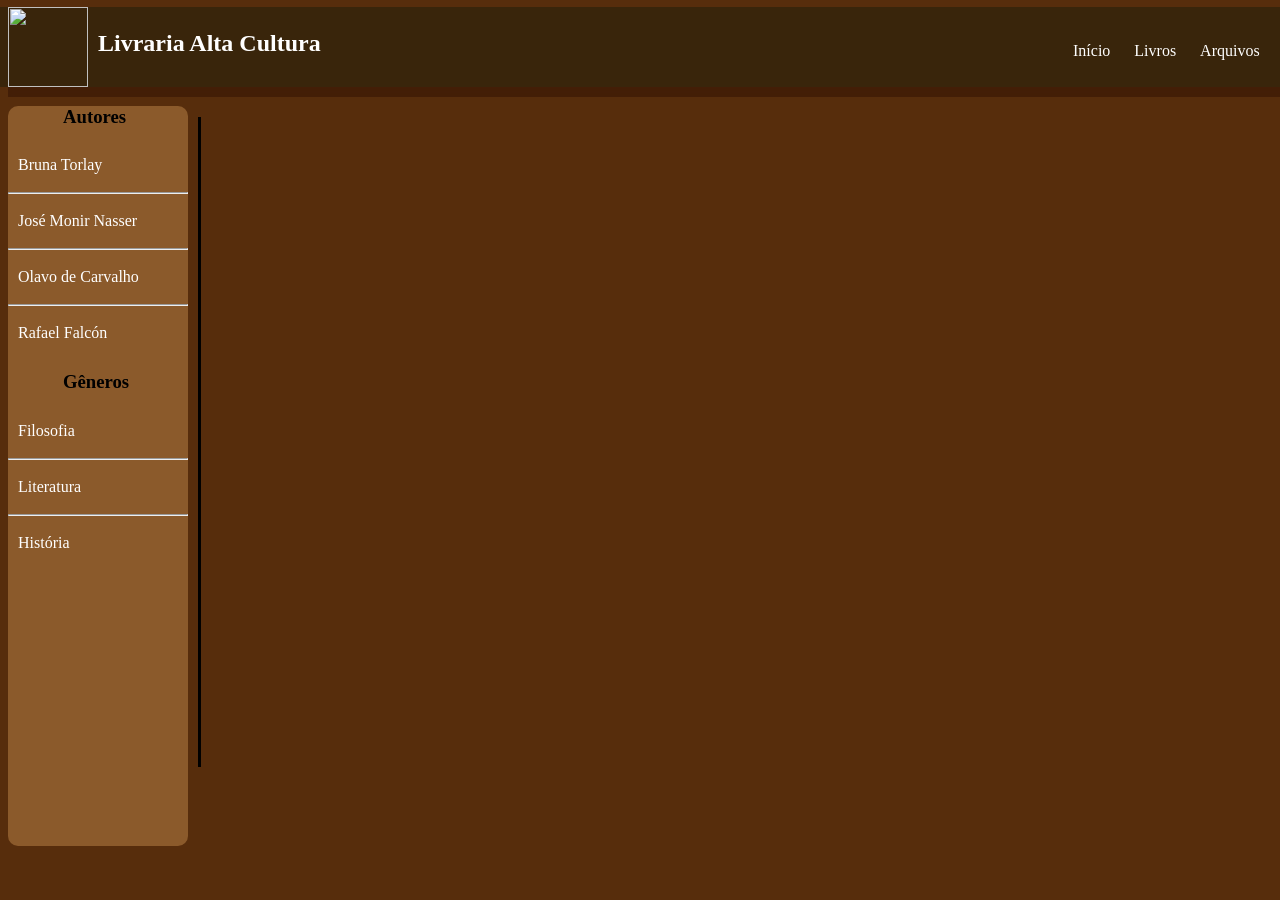
==== pages/arquivos.html @ 7c53d2a3 "#" ====
<!DOCTYPE html>
<html lang="pt-br">
<head>
    <meta charset="UTF-8">
    <meta name="viewport" content="width=device-width, initial-scale=1.0">
    <title>Document</title>
    <link rel="stylesheet" href="/styles/arquivos.css">
</head>
<body>
    <header id="cabecalho">
      <h2>Livraria Alta Cultura</h2>
      <img  id="books" src="/assets/images/books.png" alt="">

      <div id="barra">
        
        <nav id="menu">
      
      <ul>

            <li> <a href="/index.html" target="_blank"> Início </a></li>
            <li> <a href="/pages/livros.html" target="_blank"> Livros </a></li>
            <li> <a href="/pages/arquivos.html" target="_self"> Arquivos </a></li>
            <li> <a href="/pages/sobre.html" target="_blank"> Sobre </a></li>

        </ul>
        </nav>
      </div>

      <div id="coluna"></div>


      <div id="barrablack">

      </div>

      <div id="interface">
        <h3>Autores</h3>

        <li><a href="arquivos.html" target="_self">Bruna Torlay</a></li>
        <hr>
        <li><a href="arquivos.html" target="_self">José Monir Nasser</a></li>
        <hr>
        <li><a href="arquivos.html" target="_self">Olavo de Carvalho</a></li>
        <hr>
        <li><a href="arquivos.html" target="_self"> Rafael Falcón</a></li>


        <h3 id="genero"> Gêneros </h3>

          <li> <a href="">Filosofia</a></li>
          <hr>
          <li> <a href="">Literatura</a></li>
          <hr>
          <li> <a href=""> História </a></li>
        
      </div>


      <div id="card">  </div>

</header>
</body>
</html>
---- styles/arquivos.css ----
body{
    background-color: rgba(87, 45, 12, 1);
    overflow-x: hidden;
    max-width: 100%;
}

h2{
    position: relative;
    color: white;
    font-weight: bolder;
    margin-left: 90px;
    top: 10px;
}

img#books{
    position: absolute;
    width: 80px;
    height: 80px;
    margin-top: -60px;
}


div#barra{
    margin: 0 auto;
    height: 80px;
    width: 1500px;
    margin-left: -75px;
    background-color: rgba(57, 37, 11);
    margin-top: -60px;
}

nav#menu ul{
display: block;
list-style: none;
}


nav#menu li{
    position: relative;
    display: inline-block;
    margin-right: 20px;
    right: -1100px;
    top: 35px;   

}

nav#menu li a{
    text-decoration: none;
    color: white;
}

nav#menu li a:hover{
    transition: 1s;
    text-decoration: underline;
    color: yellow;
}

div#coluna{
    background-color: rgba(58, 23, 5, 0.65);
     backdrop-filter: blur(3px);
    width: 1410px;
    height: 10px;
}


div#barrablack{
    width: 3px ;
    height: 650px;
    background-color: black;
    margin-left: 190px;
    margin-top: 20px;
}

div#barrablack li{
    position: relative;
    list-style: none;
    margin-left: -160px;
    margin-top: 22px;
    top: 30px;
    

}

div#barrablack a{
text-decoration: none;
color: white;
}


div#interface {
    background-color: #8B5A2B;
    height: 740px;
    width: 180px;
    margin-top: -680px;
    border-radius: 10px;
}

div#interface h3{
    margin-left: 55px;
}

div#interface li{
list-style: none;
padding: 10px;

}

div#interface a{
    text-decoration: none;
    color: white;
}

div#interface a:hover{
    transition: 1s;
    text-decoration: underline;
}
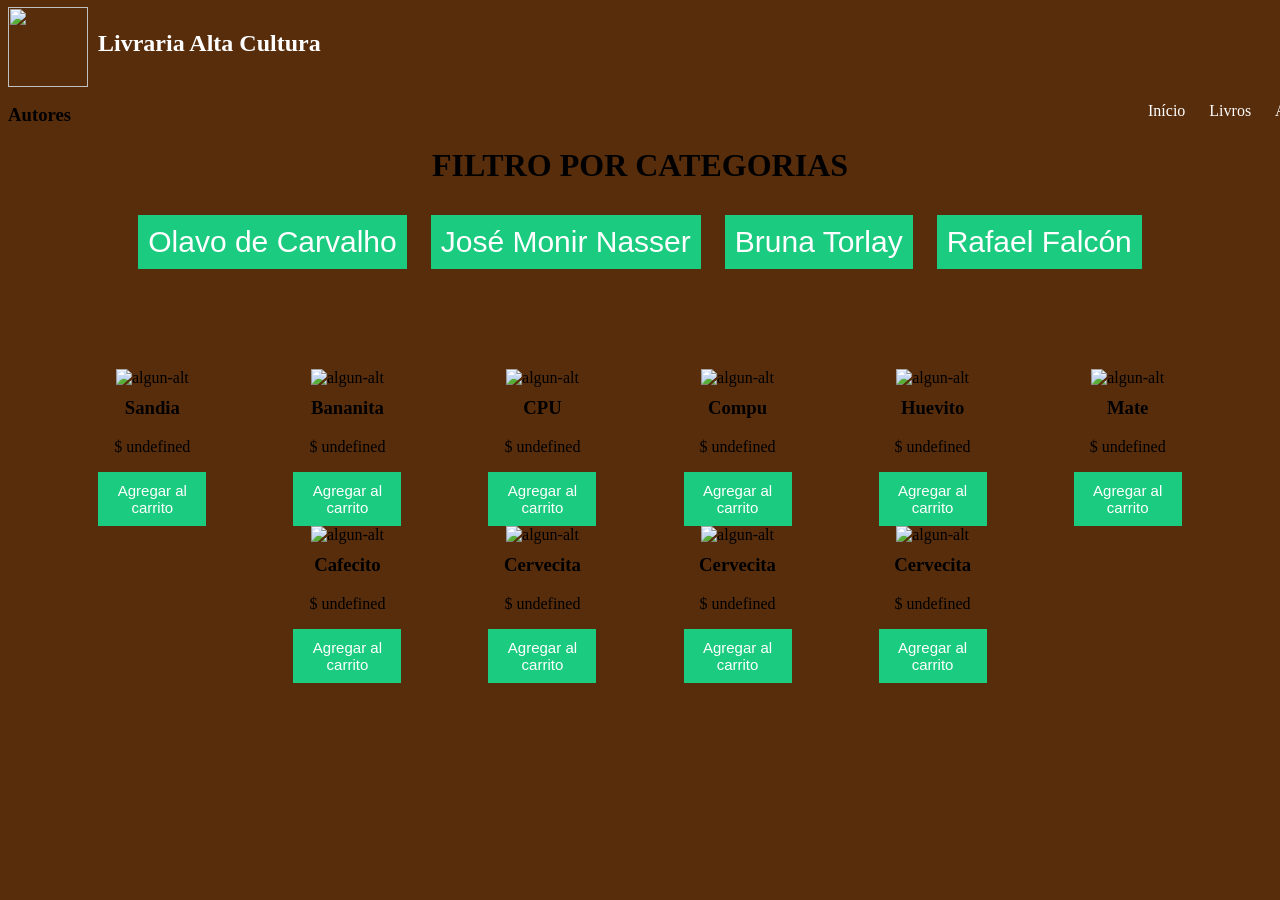
==== commit c3b92fab: "#" ====
--- a/pages/arquivos.html
+++ b/pages/arquivos.html
@@ -25,39 +25,24 @@
         </ul>
         </nav>
       </div>
-
-      <div id="coluna"></div>
-
-
-      <div id="barrablack">
-
-      </div>
-
-      <div id="interface">
+          
+        
         <h3>Autores</h3>
 
-        <li><a href="arquivos.html" target="_self">Bruna Torlay</a></li>
-        <hr>
-        <li><a href="arquivos.html" target="_self">José Monir Nasser</a></li>
-        <hr>
-        <li><a href="arquivos.html" target="_self">Olavo de Carvalho</a></li>
-        <hr>
-        <li><a href="arquivos.html" target="_self"> Rafael Falcón</a></li>
+        <h1>FILTRO POR CATEGORIAS</h1>
+    <div class="emoji-buttons-container">
+      <button id="olavoBtn" class="emoji-button">Olavo de Carvalho</button>
+      <button id="frutasBtn" class="emoji-button">José Monir Nasser</button>
+      <button id="brunaBtn" class="emoji-button">Bruna Torlay</button>
+      <button id="compusBtn" class="emoji-button">Rafael Falcón</button>
+    </div>
+  
+    <!-- shop content -->
+    <div class="card-products-container">
+      <div id="shopContent"></div>
+    </div>
 
-
-        <h3 id="genero"> Gêneros </h3>
-
-          <li> <a href="">Filosofia</a></li>
-          <hr>
-          <li> <a href="">Literatura</a></li>
-          <hr>
-          <li> <a href=""> História </a></li>
-        
-      </div>
-
-
-      <div id="card">  </div>
-
+    <script src="/js/script.js"></script>
 </header>
 </body>
 </html>
--- a/styles/arquivos.css
+++ b/styles/arquivos.css
@@ -19,15 +19,6 @@
     margin-top: -60px;
 }
 
-
-div#barra{
-    margin: 0 auto;
-    height: 80px;
-    width: 1500px;
-    margin-left: -75px;
-    background-color: rgba(57, 37, 11);
-    margin-top: -60px;
-}
 
 nav#menu ul{
 display: block;
@@ -55,62 +46,72 @@
     color: yellow;
 }
 
-div#coluna{
-    background-color: rgba(58, 23, 5, 0.65);
-     backdrop-filter: blur(3px);
-    width: 1410px;
-    height: 10px;
-}
 
+h1 {
+    text-align: center;
+  }
+  .search-container {
+    max-width: 400px;
+    margin: 0vh auto;
+    padding: 20px;
+  }
+  
+  input[type="text"] {
+    width: 100%;
+    padding: 10px;
+    font-size: 16px;
+    border: 1px solid #646363;
+    border-radius: 8px;
+    outline: none;
+  }
+  .card-products-container {
+    margin: 10vh auto;
+    text-align: center;
+  }
+  
+  .card-products {
+    display: inline-block;
+    text-align: center;
+    margin: 0 30px;
+  }
+  
+  .card-products img {
+    height: 180px;
+  }
+  
+  .card-products h3,
+  .card-products .price {
+    margin-top: 10px;
+  }
+  
+  .card-products button {
+    border: none;
+    outline: 0;
+    padding: 10px;
+    color: white;
+    background-color: #1bcb7f;
+    text-align: center;
+    cursor: pointer;
+    width: 80%;
+    font-size: 15px;
+  }
+  
+  .emoji-buttons-container {
+    text-align: center;
+  }
 
-div#barrablack{
-    width: 3px ;
-    height: 650px;
-    background-color: black;
-    margin-left: 190px;
-    margin-top: 20px;
-}
-
-div#barrablack li{
-    position: relative;
-    list-style: none;
-    margin-left: -160px;
-    margin-top: 22px;
-    top: 30px;
-    
-
-}
-
-div#barrablack a{
-text-decoration: none;
-color: white;
-}
-
-
-div#interface {
-    background-color: #8B5A2B;
-    height: 740px;
-    width: 180px;
-    margin-top: -680px;
-    border-radius: 10px;
-}
-
-div#interface h3{
-    margin-left: 55px;
-}
-
-div#interface li{
-list-style: none;
-padding: 10px;
-
-}
-
-div#interface a{
-    text-decoration: none;
+  .emoji-button {
+    background-color: #1bcb7f;
     color: white;
-}
-
-div#interface a:hover{
-    transition: 1s;
-    text-decoration: underline;
-}+    font-size: 30px;
+    border: none;
+    outline: none;
+    padding: 10px;
+    margin: 10px;
+  }
+  
+  /* Hover effect */
+  .emoji-button:hover {
+    background-color: #17a366;
+    cursor:pointer;
+  }
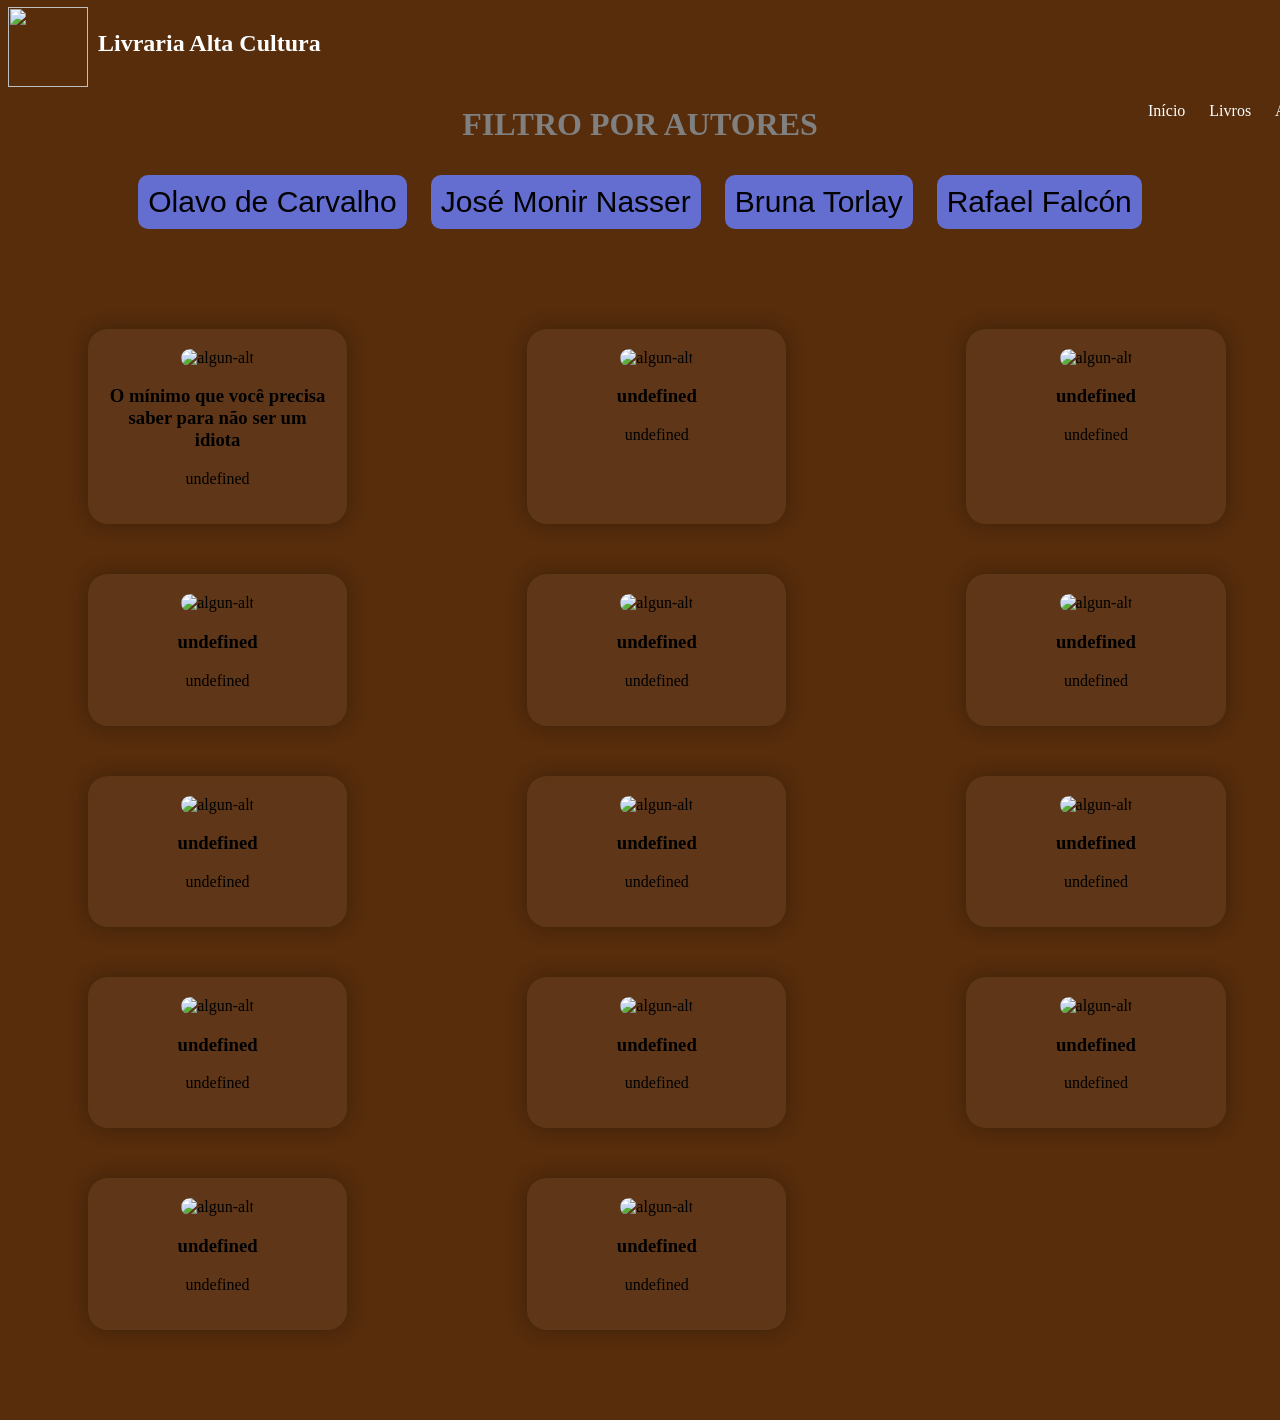
==== commit d80f0ba8: "#" ====
--- a/pages/arquivos.html
+++ b/pages/arquivos.html
@@ -24,17 +24,17 @@
 
         </ul>
         </nav>
+        </header>
       </div>
-          
-        
-        <h3>Autores</h3>
+      
 
-        <h1>FILTRO POR CATEGORIAS</h1>
+
+        <h1>FILTRO POR AUTORES</h1>
     <div class="emoji-buttons-container">
       <button id="olavoBtn" class="emoji-button">Olavo de Carvalho</button>
-      <button id="frutasBtn" class="emoji-button">José Monir Nasser</button>
+      <button id="nasserBtn" class="emoji-button">José Monir Nasser</button>
       <button id="brunaBtn" class="emoji-button">Bruna Torlay</button>
-      <button id="compusBtn" class="emoji-button">Rafael Falcón</button>
+      <button id="falconBtn" class="emoji-button">Rafael Falcón</button>
     </div>
   
     <!-- shop content -->
@@ -43,6 +43,6 @@
     </div>
 
     <script src="/js/script.js"></script>
-</header>
+
 </body>
 </html>
--- a/styles/arquivos.css
+++ b/styles/arquivos.css
@@ -49,6 +49,7 @@
 
 h1 {
     text-align: center;
+    color: grey;
   }
   .search-container {
     max-width: 400px;
@@ -70,48 +71,82 @@
   }
   
   .card-products {
-    display: inline-block;
+   background: rgba(255,255,255,0.05);
+
+    border-radius: 20px;
+
+    padding: 20px;
+
     text-align: center;
-    margin: 0 30px;
+
+    transition: 0.3s;
+
+    backdrop-filter: blur(5px);
+
+    box-shadow: 0 0 20px rgba(0,0,0,0.3);
+
+  }
+
+  .card-products:hover{
+
+    transform: translateY(-10px);
+
+    box-shadow: 0 10px 30px rgba(0,0,0,0.5);
+
+}
+  
+  .card-products img {
+       width: 180px;
+
+    height: 270px;
+
+    object-fit: cover;
+
+    border-radius: 10px;
+
   }
   
-  .card-products img {
-    height: 180px;
-  }
-  
-  .card-products h3,
-  .card-products .price {
-    margin-top: 10px;
-  }
-  
-  .card-products button {
-    border: none;
-    outline: 0;
-    padding: 10px;
+.card-products h3:hover{
     color: white;
-    background-color: #1bcb7f;
-    text-align: center;
-    cursor: pointer;
-    width: 80%;
-    font-size: 15px;
-  }
+    margin-top: 15px;
+    font-size: 1.5rem;
+    text-decoration: underline;
+
+}
+
+
+
   
   .emoji-buttons-container {
     text-align: center;
   }
 
+
+  /* parte de estilizar o botão dos nomes dos autores */
   .emoji-button {
-    background-color: #1bcb7f;
-    color: white;
+     background-color: rgb(100, 109, 208);
+     border-radius: 10px;
+    color: black;
     font-size: 30px;
     border: none;
-    outline: none;
+    
     padding: 10px;
     margin: 10px;
   }
   
   /* Hover effect */
   .emoji-button:hover {
-    background-color: #17a366;
+    background-color: #ffffff;
+    text-decoration: underline;
     cursor:pointer;
   }
+
+  #shopContent{
+    display: grid;
+     grid-template-columns: repeat(3, 1fr);
+     gap: 50px 180px;
+      width: 90%;
+    
+    margin-top: 40px;
+    margin-left: 80px;
+  }
